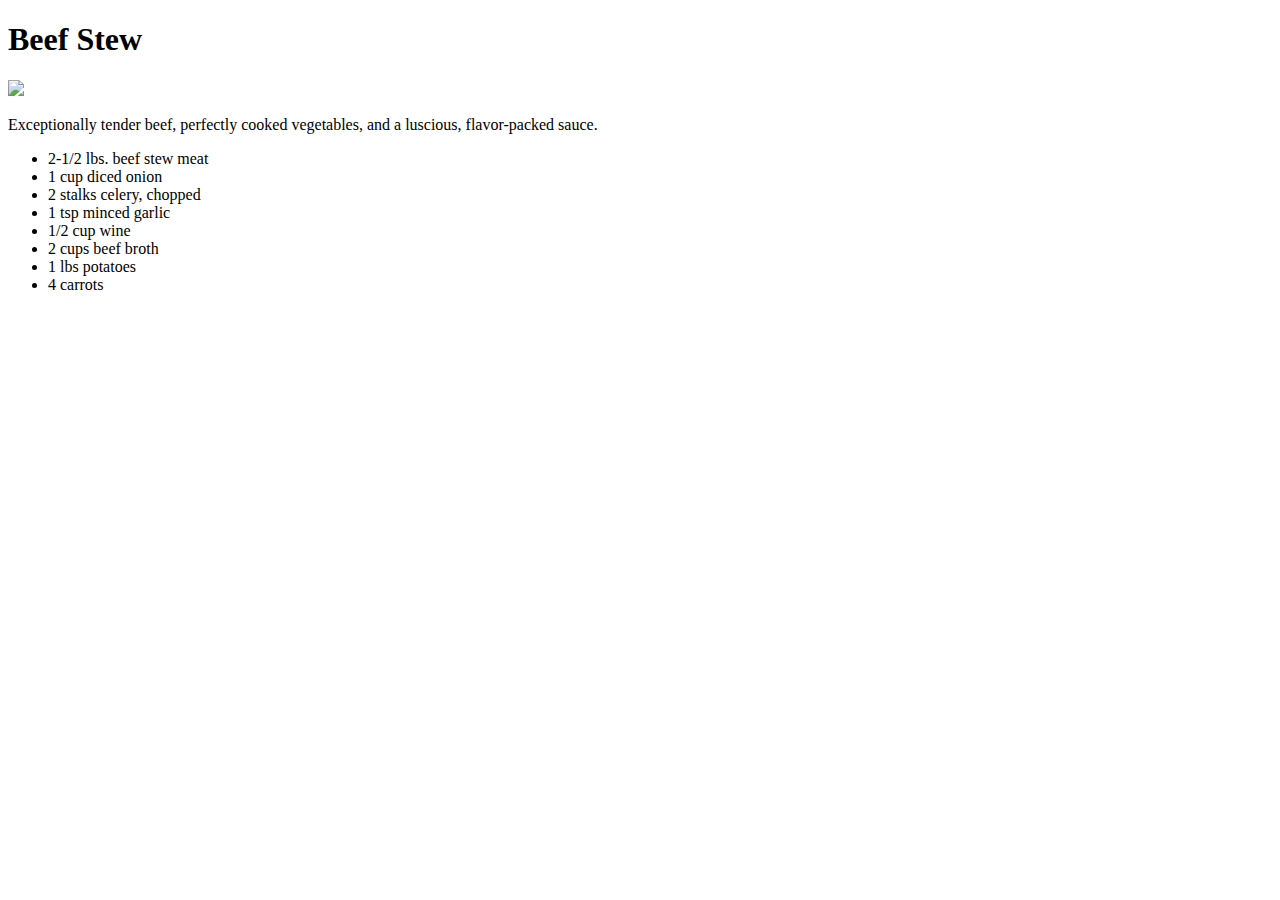
==== recipes/beef_stew.html @ 849eaac1 "Create additional recipe pages and links to them on index.html" ====
<!DOCTYPE html>
<html lang="en">
    <head>
        <meta charset="utf-8">
        <title>
            Beef Stew
        </title>
    </head>
    <body>
        <h1>Beef Stew</h1>
        <img src="https://www.fromvalerieskitchen.com/wordpress/wp-content/uploads/2019/12/Instant-Pot-Beef-Stew-edit2-030.jpg"/>
        <p>Exceptionally tender beef, perfectly cooked vegetables, and a luscious, flavor-packed sauce. </p>
        <ul>
            <li>2-1/2 lbs. beef stew meat</li>
            <li>1 cup diced onion</li>
            <li>2 stalks celery, chopped</li>
            <li>1 tsp minced garlic</li>
            <li>1/2 cup wine</li>
            <li>2 cups beef broth</li>
            <li>1 lbs potatoes</li>
            <li>4 carrots</li>
        </ul>
    </body>
</html>
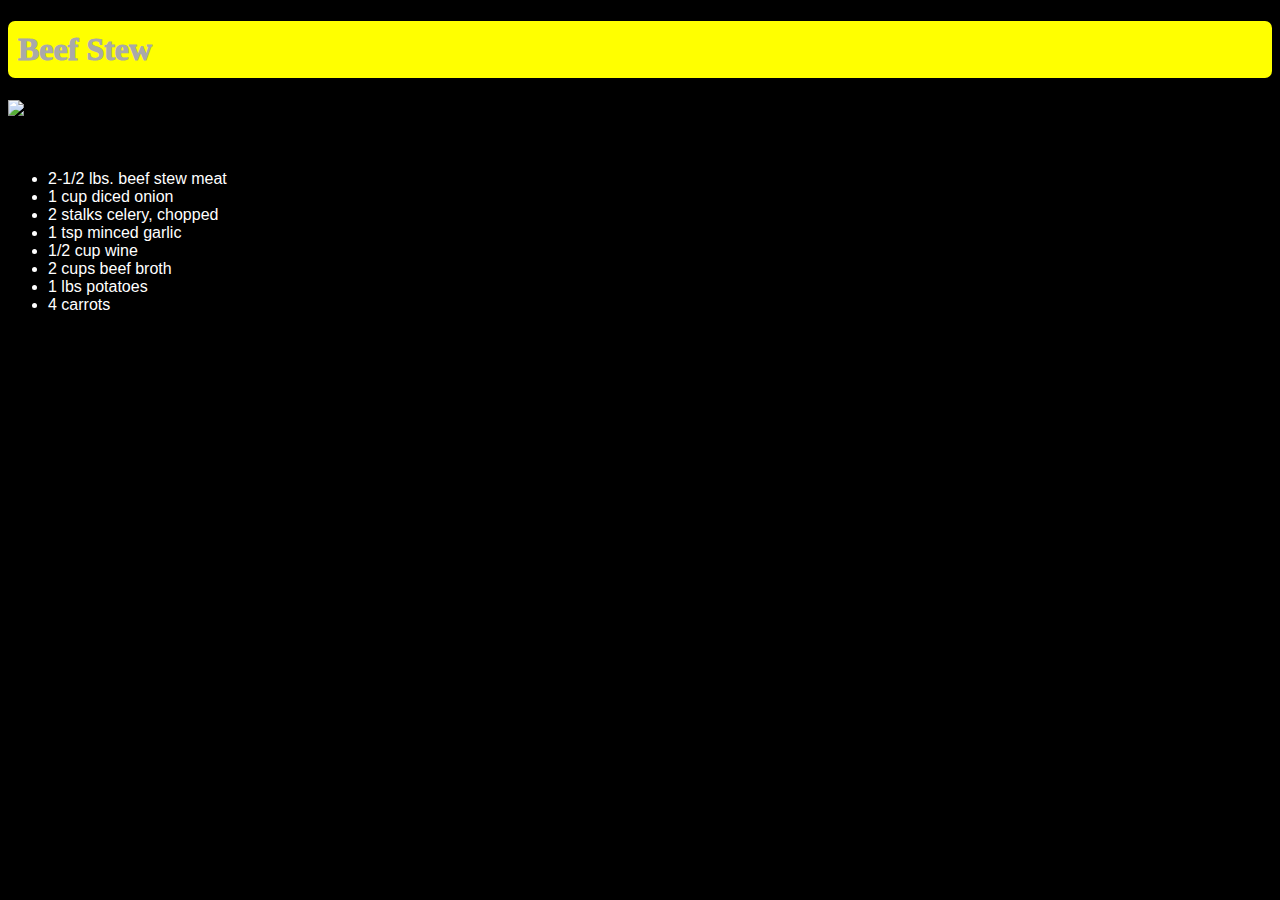
==== commit 2d12e48e: "Add external CSS file and link to pages" ====
--- a/recipes/beef_stew.html
+++ b/recipes/beef_stew.html
@@ -5,6 +5,7 @@
         <title>
             Beef Stew
         </title>
+        <link rel="stylesheet" href="../styles.css">
     </head>
     <body>
         <h1>Beef Stew</h1>
--- a/styles.css
+++ b/styles.css
@@ -0,0 +1,31 @@
+h1 {
+    color: darkgrey;
+    background-color: yellow;
+    padding: 10px;
+    border-radius: 7px;
+    font-weight: 1000;
+
+}
+
+li {
+    font-family: Arial, Helvetica, sans-serif;
+    color: white;
+
+}
+
+* {
+    background-color: black;
+}
+
+a:link {
+    color: white;
+}
+
+a:visited {
+    color: aqua;
+}
+
+img {
+    width: 50%;
+    height: auto;
+}